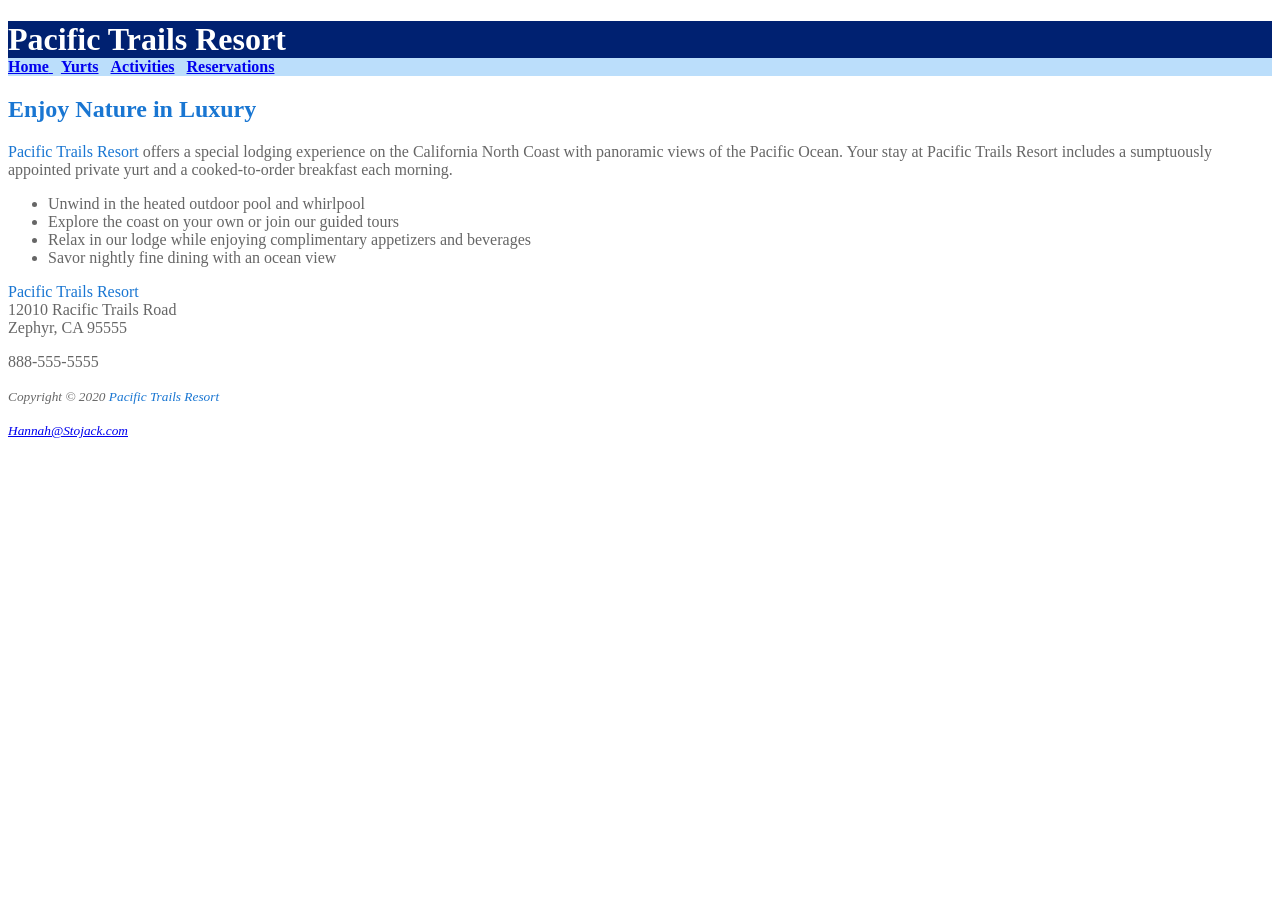
==== hstojack-ch5CS/index.html @ 177662ae "starting point ch5" ====
<!DOCTYPE html>
<html lang="en">
<head>
    <meta charset="UTF-8">
    <meta name="viewport" content="width=device-width, initial-scale=1.0">
    <title>Pacific Trails</title>
    <link href="pacific.css"
rel="stylesheet">
</head>
<body>
    <header>
        <h1>Pacific Trails Resort</h1>
    </header>
    <nav>

            <a href="index.html"><b>Home</b> </a>&nbsp;
            <a href="yurts.html"><b> Yurts</b></a> &nbsp;
            <a href= "activities.html"><b>Activities</b></a> &nbsp;
            <a href="reservations.html"><b>Reservations</b></a>&nbsp;

    </nav>

    <h2>Enjoy Nature in Luxury</h2>

    <p><span class="resort">Pacific Trails Resort</span> offers a special lodging experience on the California North Coast with panoramic views of the Pacific Ocean. Your stay at Pacific Trails Resort includes a sumptuously appointed private yurt and a cooked-to-order breakfast each morning. </p>
    <ul>
        <li>Unwind in the heated outdoor pool and whirlpool</li>
        <li>Explore the coast on your own or join our guided tours</li>
        <li>Relax in our lodge while enjoying complimentary appetizers and beverages</li>
        <li>Savor nightly fine dining with an ocean view</li>
    </ul>
<div id="contact">
    <p><span class="resort">Pacific Trails Resort</span><br>12010 Racific Trails Road<br>Zephyr, CA 95555
    </p>

    <p>888-555-5555</p>
</div>
<footer>
    <p><small><i>Copyright © 2020 <span class = "resort">Pacific Trails Resort</span></i></small></p>
    <a href="mailto:Hannah@Stojack.com"><small><i>Hannah@Stojack.com</i></small></a>

</footer>
</body>
</html>
---- hstojack-ch5CS/pacific.css ----
body {
  background-color: #fff;
  color: #666;
}
h1 {
  background-color: #002171;
  color: #fff;
  margin-bottom: 0;
}
h2 {
  color: #1976d2;
}
nav {
  background-color: #bbdefb;
}
footer {
  color: #666666;
}
dt {
  color: #002171;
}
.resort {
  color: #1976d2;
}
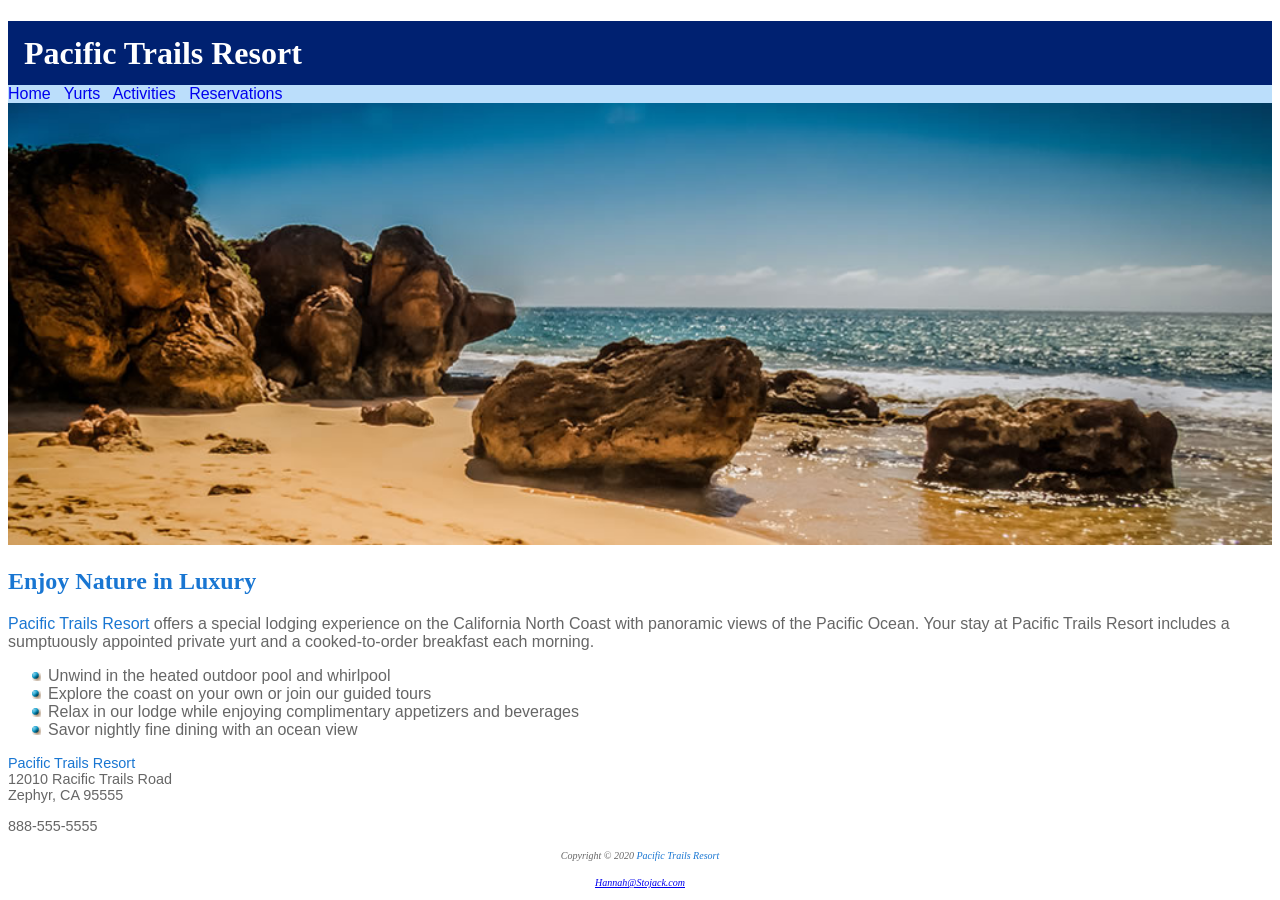
==== commit abc36f5a: "added images and styled homepage banner" ====
--- a/hstojack-ch5CS/index.html
+++ b/hstojack-ch5CS/index.html
@@ -11,14 +11,18 @@
     <header>
         <h1>Pacific Trails Resort</h1>
     </header>
+
     <nav>
 
-            <a href="index.html"><b>Home</b> </a>&nbsp;
-            <a href="yurts.html"><b> Yurts</b></a> &nbsp;
-            <a href= "activities.html"><b>Activities</b></a> &nbsp;
-            <a href="reservations.html"><b>Reservations</b></a>&nbsp;
+            <a href="index.html">Home </a>&nbsp;
+            <a href="yurts.html"> Yurts</a> &nbsp;
+            <a href= "activities.html">Activities</a> &nbsp;
+            <a href="reservations.html">Reservations</a>&nbsp;
 
     </nav>
+    <div>
+        <img src="images/coast.jpg" alt="image of the coastline" height="20%" width="100%">
+    </div>
 
     <h2>Enjoy Nature in Luxury</h2>
 
@@ -36,8 +40,8 @@
     <p>888-555-5555</p>
 </div>
 <footer>
-    <p><small><i>Copyright © 2020 <span class = "resort">Pacific Trails Resort</span></i></small></p>
-    <a href="mailto:Hannah@Stojack.com"><small><i>Hannah@Stojack.com</i></small></a>
+    <p><small>Copyright © 2020 <span class = "resort">Pacific Trails Resort</span></small></p>
+    <a href="mailto:Hannah@Stojack.com"><small>Hannah@Stojack.com</small></a>
 
 </footer>
 </body>
--- a/hstojack-ch5CS/pacific.css
+++ b/hstojack-ch5CS/pacific.css
@@ -1,24 +1,52 @@
 body {
   background-color: #fff;
   color: #666;
+  font-family: Arial, Helvetica, sans-serif;
 }
 h1 {
   background-color: #002171;
   color: #fff;
   margin-bottom: 0;
+  font-family: Georgia, "Times New Roman", Times, serif;
 }
 h2 {
   color: #1976d2;
+  font-family: Georgia, "Times New Roman", Times, serif;
+}
+h3 {
+  font-family: Georgia, "Times New Roman", Times, serif;
+  color: #000033;
 }
 nav {
   background-color: #bbdefb;
+  text-emphasis: bold;
+}
+nav a {
+  text-decoration: none;
 }
 footer {
   color: #666666;
+  font-size: 75%;
+  font-style: italic;
+  text-align: center;
+  font-family: Georgia, "Times New Roman", Times, serif;
+}
+ul {
+  list-style-image: url(images/marker.gif);
 }
 dt {
   color: #002171;
 }
 .resort {
   color: #1976d2;
+  font-style: bold;
 }
+header {
+  background-image: url(images/sunset.jpg);
+  background-repeat: no-repeat;
+  line-height: 400%;
+  text-indent: 1em;
+}
+#contact {
+  font-size: 90%;
+}
